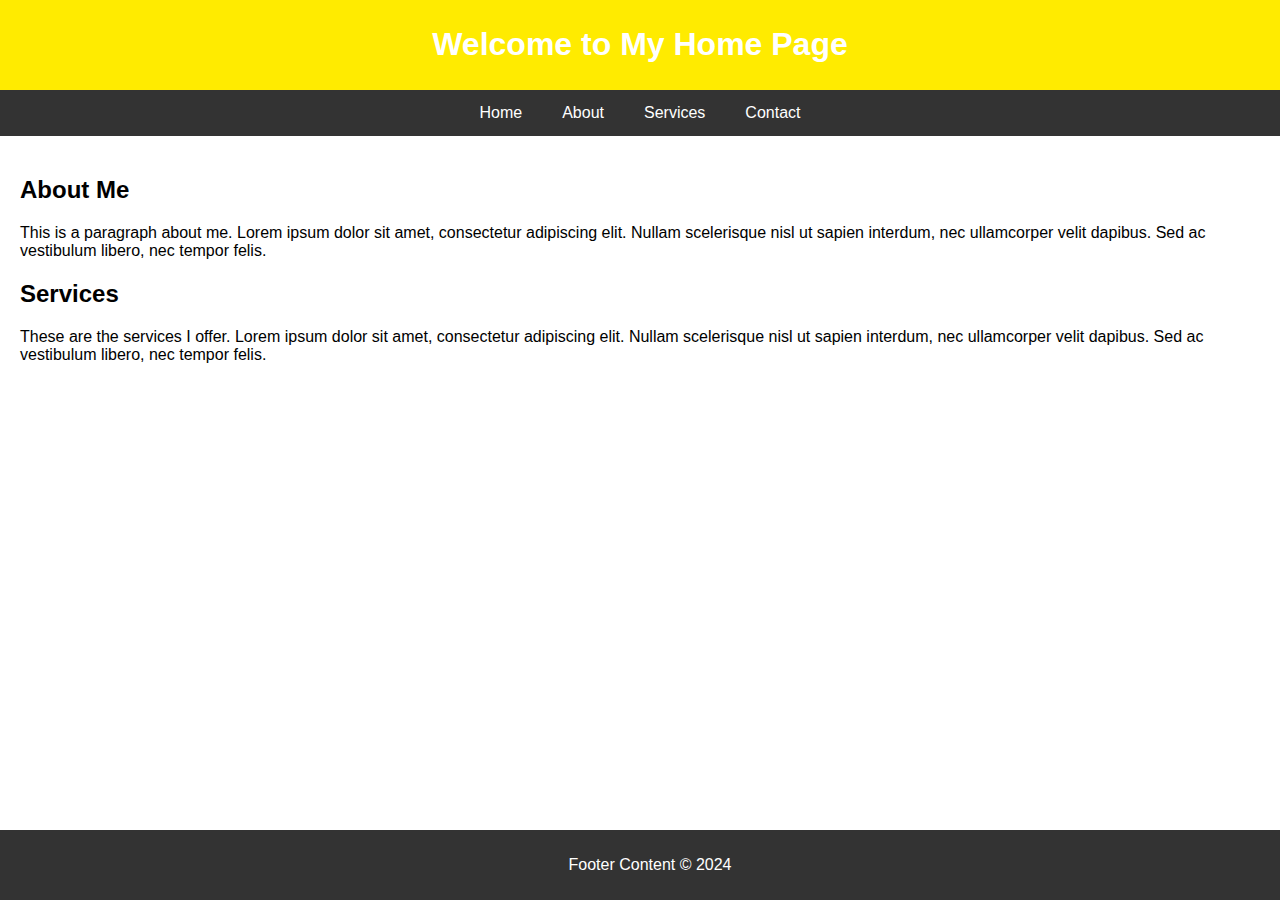
==== target/classes/templates/index.html @ 951cfc76 "sb authantication" ====
<!DOCTYPE html>
<html lang="en">
<head>
    <meta charset="UTF-8">
    <meta name="viewport" content="width=device-width, initial-scale=1.0">
    <title>My Home Page</title>
    <style>
        body {
            font-family: Arial, sans-serif;
            margin: 0;
            padding: 0;
        }

        header {
            background-color: #FFEB00;
            color: white;
            padding: 5px 10px;
            text-align: center;
        }

        nav {
            display: flex;
            justify-content: center;
            background-color: #333;
        }

        nav a {
            color: white;
            padding: 14px 20px;
            text-decoration: none;
            text-align: center;
        }

        nav a:hover {
            background-color: #ddd;
            color: black;
        }

        main {
            padding: 20px;
        }

        footer {
            background-color: #333;
            color: white;
            text-align: center;
            padding: 10px;
            position: fixed;
            bottom: 0;
            width: 100%;
        }
    </style>
</head>
<body>
    <header>
        <h1>Welcome to My Home Page</h1>
    </header>
    <nav>
        <a href="#home">Home</a>
        <a href="#about">About</a>
        <a href="#services">Services</a>
        <a href="#contact">Contact</a>
    </nav>
    <main>
        <h2>About Me</h2>
        <p>This is a paragraph about me. Lorem ipsum dolor sit amet, consectetur adipiscing elit. Nullam scelerisque nisl ut sapien interdum, nec ullamcorper velit dapibus. Sed ac vestibulum libero, nec tempor felis.</p>
        <h2>Services</h2>
        <p>These are the services I offer. Lorem ipsum dolor sit amet, consectetur adipiscing elit. Nullam scelerisque nisl ut sapien interdum, nec ullamcorper velit dapibus. Sed ac vestibulum libero, nec tempor felis.</p>
    </main>
    <footer>
        <p>Footer Content &copy; 2024</p>
    </footer>
</body>
</html>
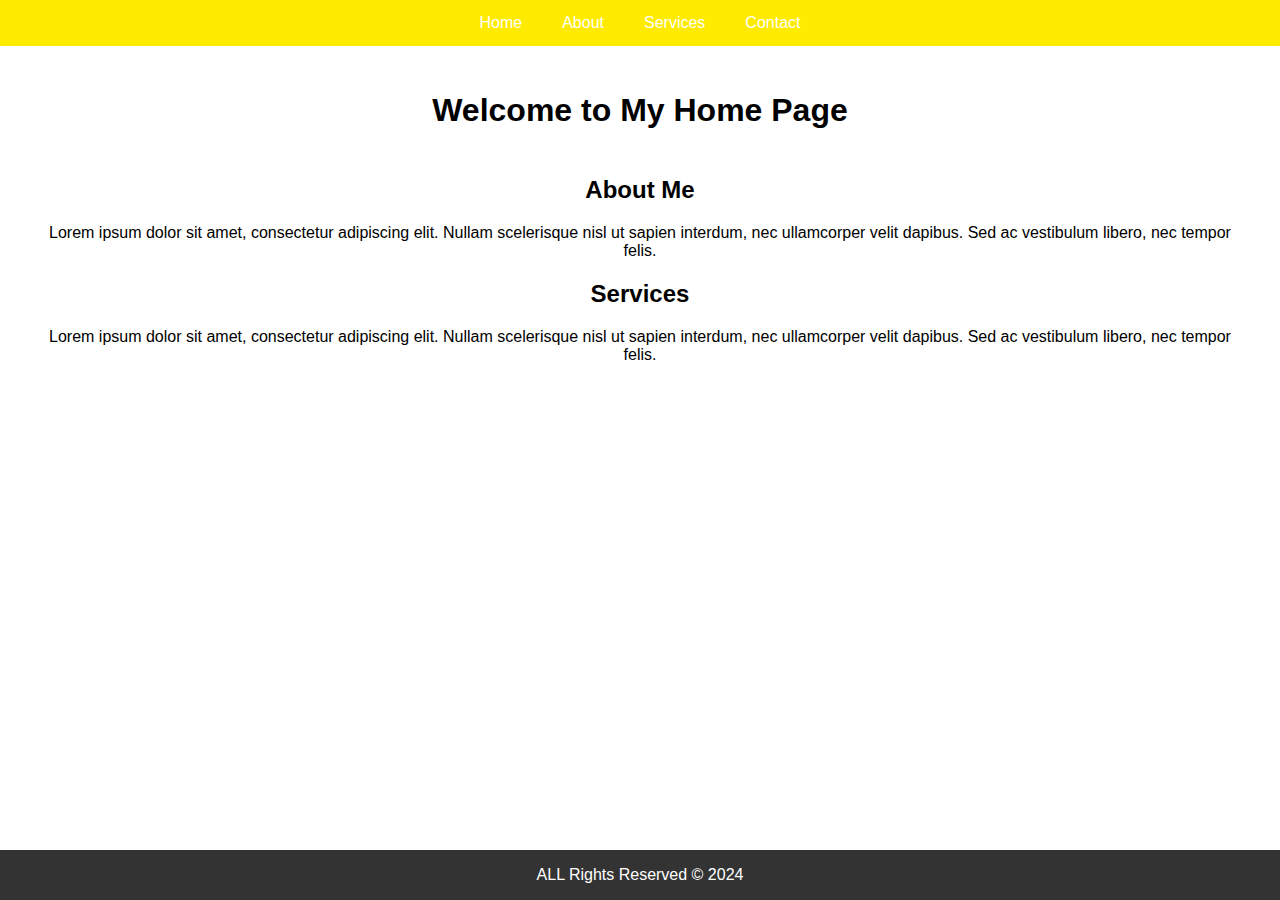
==== commit ebb930a7: "modified" ====
--- a/target/classes/templates/index.html
+++ b/target/classes/templates/index.html
@@ -11,9 +11,8 @@
             padding: 0;
         }
 
-        header {
-            background-color: #FFEB00;
-            color: white;
+        div{
+            color: black;
             padding: 5px 10px;
             text-align: center;
         }
@@ -21,7 +20,7 @@
         nav {
             display: flex;
             justify-content: center;
-            background-color: #333;
+            background-color: #FFEB00;
         }
 
         nav a {
@@ -44,7 +43,6 @@
             background-color: #333;
             color: white;
             text-align: center;
-            padding: 10px;
             position: fixed;
             bottom: 0;
             width: 100%;
@@ -52,9 +50,6 @@
     </style>
 </head>
 <body>
-    <header>
-        <h1>Welcome to My Home Page</h1>
-    </header>
     <nav>
         <a href="#home">Home</a>
         <a href="#about">About</a>
@@ -62,13 +57,16 @@
         <a href="#contact">Contact</a>
     </nav>
     <main>
+        <div>
+            <h1>Welcome to My Home Page</h1>
+        <div>
         <h2>About Me</h2>
-        <p>This is a paragraph about me. Lorem ipsum dolor sit amet, consectetur adipiscing elit. Nullam scelerisque nisl ut sapien interdum, nec ullamcorper velit dapibus. Sed ac vestibulum libero, nec tempor felis.</p>
+        <p>Lorem ipsum dolor sit amet, consectetur adipiscing elit. Nullam scelerisque nisl ut sapien interdum, nec ullamcorper velit dapibus. Sed ac vestibulum libero, nec tempor felis.</p>
         <h2>Services</h2>
-        <p>These are the services I offer. Lorem ipsum dolor sit amet, consectetur adipiscing elit. Nullam scelerisque nisl ut sapien interdum, nec ullamcorper velit dapibus. Sed ac vestibulum libero, nec tempor felis.</p>
+        <p>Lorem ipsum dolor sit amet, consectetur adipiscing elit. Nullam scelerisque nisl ut sapien interdum, nec ullamcorper velit dapibus. Sed ac vestibulum libero, nec tempor felis.</p>
     </main>
     <footer>
-        <p>Footer Content &copy; 2024</p>
+        <p>ALL Rights Reserved &copy; 2024</p>
     </footer>
 </body>
 </html>
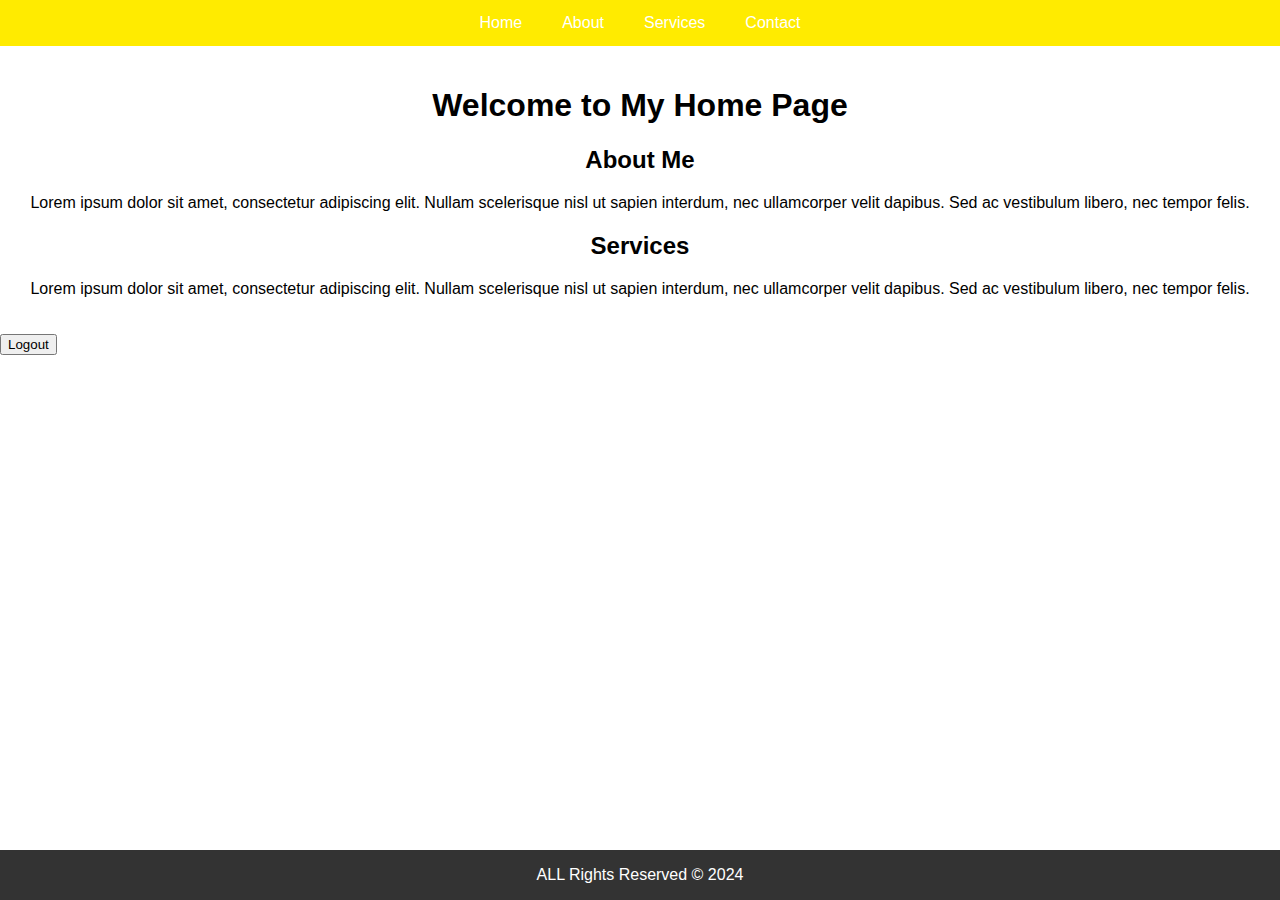
==== commit cbb1a76c: "Authentication" ====
--- a/target/classes/templates/index.html
+++ b/target/classes/templates/index.html
@@ -10,35 +10,29 @@
             margin: 0;
             padding: 0;
         }
-
-        div{
+        main {
             color: black;
             padding: 5px 10px;
             text-align: center;
         }
-
         nav {
             display: flex;
             justify-content: center;
             background-color: #FFEB00;
         }
-
         nav a {
             color: white;
             padding: 14px 20px;
             text-decoration: none;
             text-align: center;
         }
-
         nav a:hover {
             background-color: #ddd;
             color: black;
         }
-
         main {
             padding: 20px;
         }
-
         footer {
             background-color: #333;
             color: white;
@@ -48,6 +42,15 @@
             width: 100%;
         }
     </style>
+    <script defer>
+        document.addEventListener('DOMContentLoaded', function() {
+            document.getElementById('logout-button').addEventListener('click', handleLogout);
+        });
+        function handleLogout() {
+            localStorage.removeItem('token');
+            window.location.href = '/req/login';
+        }
+    </script>
 </head>
 <body>
     <nav>
@@ -59,12 +62,13 @@
     <main>
         <div>
             <h1>Welcome to My Home Page</h1>
-        <div>
+        </div>
         <h2>About Me</h2>
         <p>Lorem ipsum dolor sit amet, consectetur adipiscing elit. Nullam scelerisque nisl ut sapien interdum, nec ullamcorper velit dapibus. Sed ac vestibulum libero, nec tempor felis.</p>
         <h2>Services</h2>
         <p>Lorem ipsum dolor sit amet, consectetur adipiscing elit. Nullam scelerisque nisl ut sapien interdum, nec ullamcorper velit dapibus. Sed ac vestibulum libero, nec tempor felis.</p>
     </main>
+    <button id="logout-button">Logout</button>
     <footer>
         <p>ALL Rights Reserved &copy; 2024</p>
     </footer>
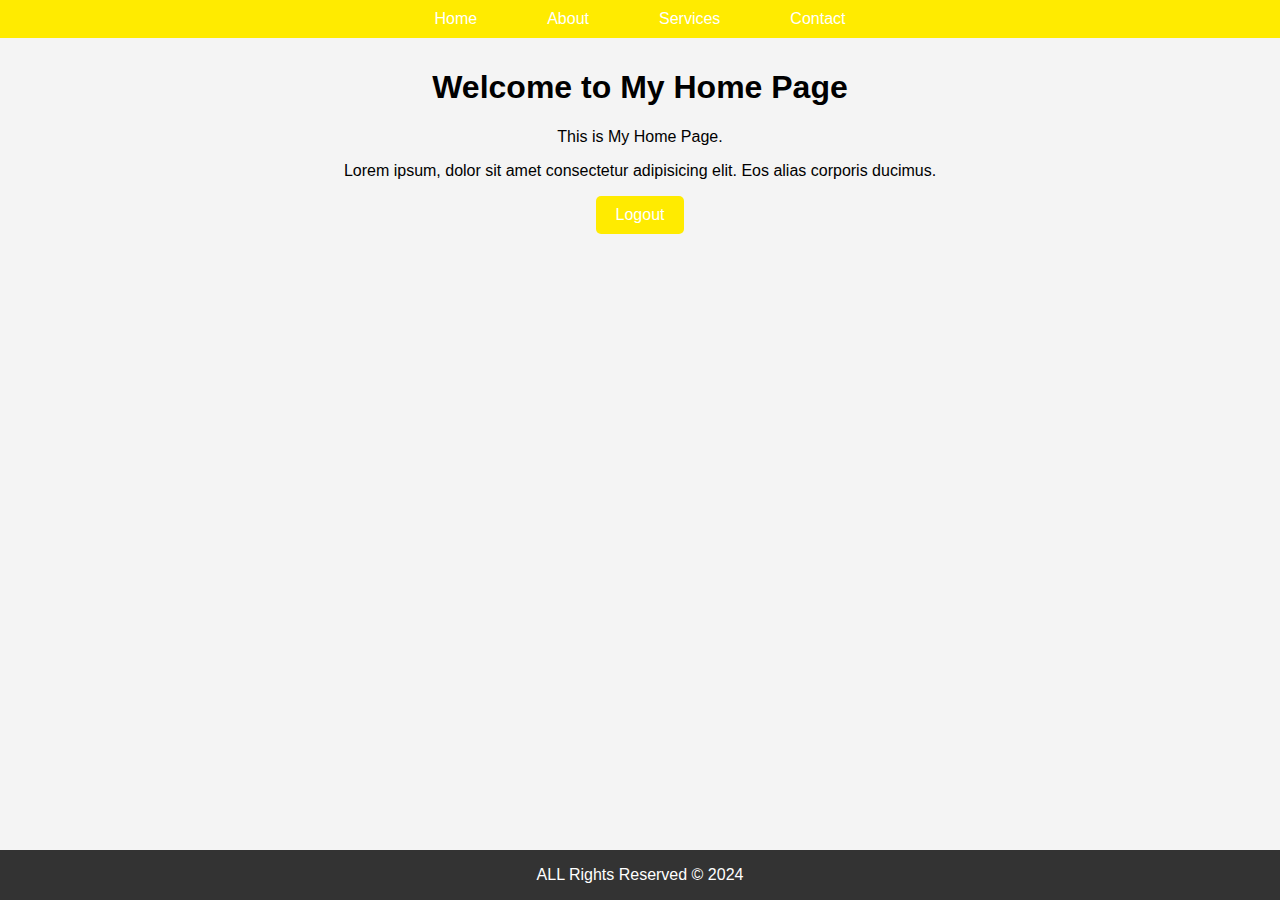
==== commit ac402509: "Authentication" ====
--- a/target/classes/templates/index.html
+++ b/target/classes/templates/index.html
@@ -9,6 +9,7 @@
             font-family: Arial, sans-serif;
             margin: 0;
             padding: 0;
+            background-color: #f4f4f4;
         }
         main {
             color: black;
@@ -18,20 +19,35 @@
         nav {
             display: flex;
             justify-content: center;
+            gap: 50px;
             background-color: #FFEB00;
         }
         nav a {
             color: white;
-            padding: 14px 20px;
             text-decoration: none;
             text-align: center;
+            padding: 10px;
         }
         nav a:hover {
             background-color: #ddd;
             color: black;
         }
         main {
-            padding: 20px;
+            padding: 10px;
+        }
+        button{
+            background-color: #FFEB00;
+            border: none;
+            color: white;
+            padding: 10px 20px;
+            font-size: 16px;
+            cursor: pointer;
+            border-radius: 5px;
+            text-align: center;
+        }
+        button:hover {
+            background-color: #ddd;
+            color: black;
         }
         footer {
             background-color: #333;
@@ -55,20 +71,18 @@
 <body>
     <nav>
         <a href="#home">Home</a>
-        <a href="#about">About</a>
-        <a href="#services">Services</a>
-        <a href="#contact">Contact</a>
+        <a href="about.html">About</a>
+        <a href="services.html">Services</a>
+        <a href="contact.html">Contact</a>
     </nav>
     <main>
         <div>
             <h1>Welcome to My Home Page</h1>
+            <p>This is My Home Page.</p>
+            <p>Lorem ipsum, dolor sit amet consectetur adipisicing elit. Eos alias corporis ducimus.</p>
         </div>
-        <h2>About Me</h2>
-        <p>Lorem ipsum dolor sit amet, consectetur adipiscing elit. Nullam scelerisque nisl ut sapien interdum, nec ullamcorper velit dapibus. Sed ac vestibulum libero, nec tempor felis.</p>
-        <h2>Services</h2>
-        <p>Lorem ipsum dolor sit amet, consectetur adipiscing elit. Nullam scelerisque nisl ut sapien interdum, nec ullamcorper velit dapibus. Sed ac vestibulum libero, nec tempor felis.</p>
+        <button id="logout-button">Logout</button>
     </main>
-    <button id="logout-button">Logout</button>
     <footer>
         <p>ALL Rights Reserved &copy; 2024</p>
     </footer>
